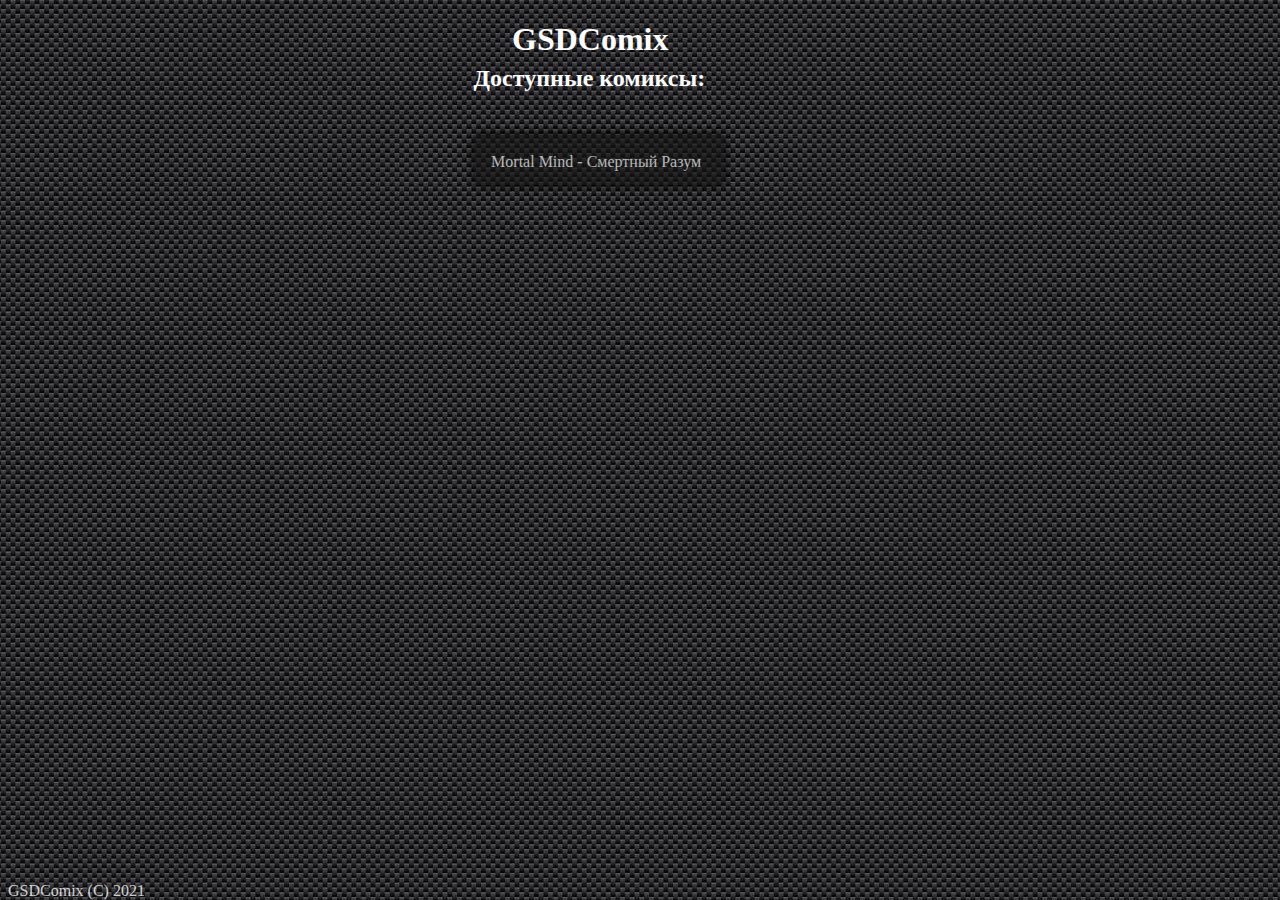
==== index.html @ 5f80e21c "none" ====
<!DOCTYPE html>
<html>
	<head>
		<meta charset="UTF-8">
		<title>GSDComix</title>
		
		<link rel="shortcut icon" type="image/x-icon" href="favicon.ico?">
		<link rel="stylesheet" href="css/pages.css">
		<script src="js/main.js"></script>
	</head>
	
	<body style = "background-image: url(media/bgimage.jpg);">
		
		<div class = "title_text ctx"><h1>GSDComix</h1></div>
		<div class = "cmx ctx"><h2>Доступные комиксы:</h2></div>
		
		<div class = "btn mmind ctx" onclick = "cnav('story/mortalmind/index.html', '.btn');">
			<div class = "btn_text unselectable">
				Mortal Mind - Смертный	Разум
			</div>
		</div>
		
		<div class = "copyright"><a href = "https://vk.com/gpurrdy">GSDComix (C) 2021</a></div>
	</body>
</html>
---- css/pages.css ----
.ctx {
	position: absolute;
	top: 0px;
	
	color: rgb(255, 255, 255);
}

.title_text {
	left: 40%;
}

.copyright {
	position: absolute;
	bottom: 0px;
}

.cmx {
	left: 37%;
	top: 5%;
}

.mmind {
	left: 37%;
	top: 15%;
}

.btn {
	width: 250px;
	height: 50px;
	border-radius: 5px;
	background-color: rgba(20, 20, 20, 0.6);
	box-shadow: 0 0 10px rgba(0, 0, 0, 0.9);
}

.unselectable {
  -webkit-touch-callout: none;
  user-select: none;
}

.btn_text {
	position: relative;
	top: 35%;
	left: 7%;
	
	color: rgba(255, 255, 255, 0.7);
}

A {
	text-decoration: none;
	color: rgba(255, 255, 255, 0.8)
}

A:active {
	color: rgba(207, 3, 252, 0.5)
}
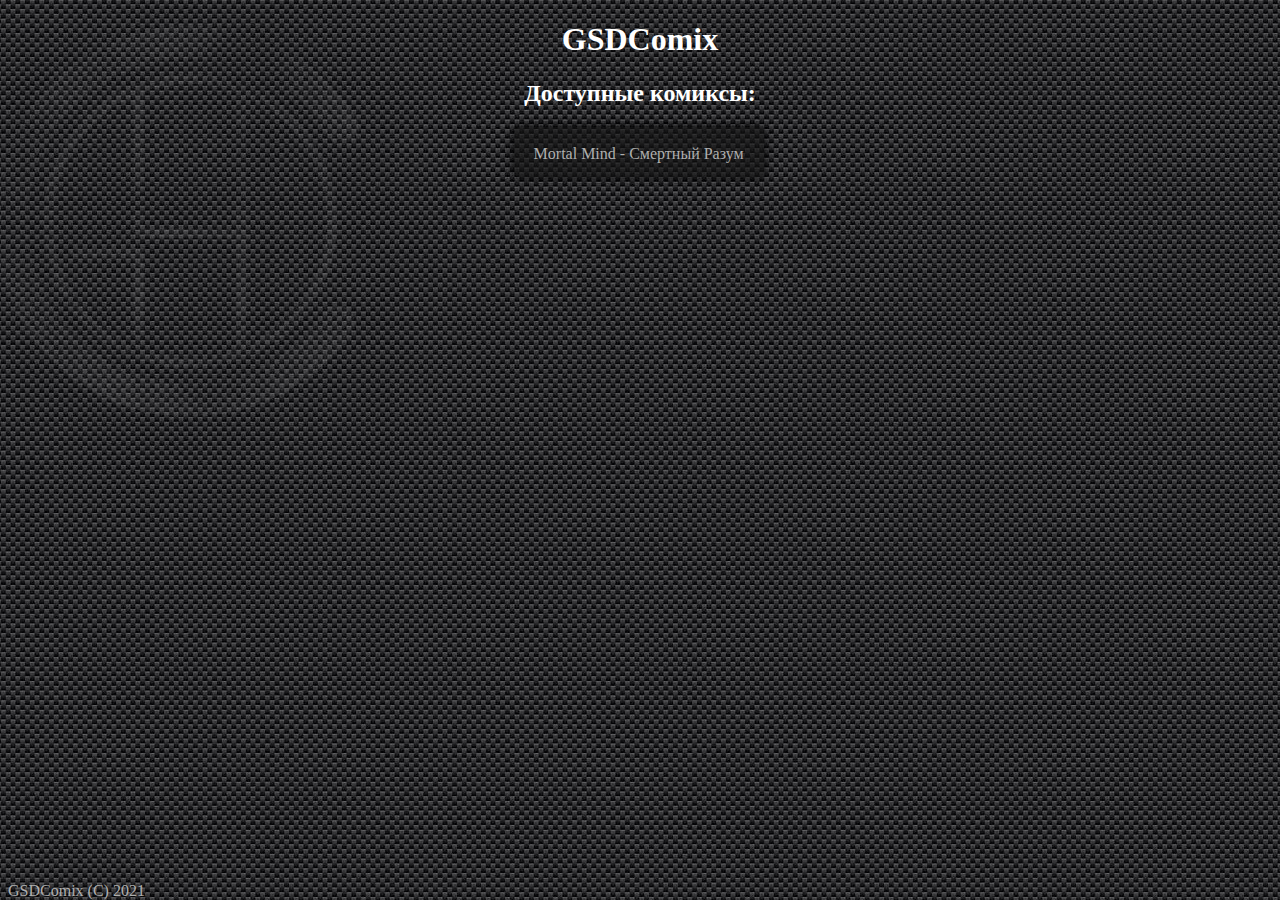
==== commit 52035518: "updated styles, added background logo image" ====
--- a/index.html
+++ b/index.html
@@ -10,16 +10,31 @@
 	</head>
 	
 	<body style = "background-image: url(media/bgimage.jpg);">
-		
-		<div class = "title_text ctx"><h1>GSDComix</h1></div>
-		<div class = "cmx ctx"><h2>Доступные комиксы:</h2></div>
-		
-		<div class = "btn mmind ctx" onclick = "cnav('story/mortalmind/index.html', '.btn');">
-			<div class = "btn_text unselectable">
-				Mortal Mind - Смертный	Разум
+		<div class = 'content-wrapper'>
+			<!-- Misc -->
+			<img class = "bglogo" src = "media/bglogo.png">
+			<div class = "tlt"><h1><font color = '#ffffff'>GSDComix</font></h1></div>
+			<div class = "tlt t1"><h2><font color = '#ffffff'>Доступные комиксы:</font></h2></div>
+			
+			<!-- Кнопка (Mortal Mind) -->
+			<div class = "btn mmind-open" onclick = "cnav('story/mortalmind/index.html', '.btn');">
+				<div class = "unselectable">
+					<font color = '#afafaf'>
+						<br>Mortal Mind - Смертный	Разум
+					</font>
+				</div>
 			</div>
+
 		</div>
-		
-		<div class = "copyright"><a href = "https://vk.com/gpurrdy">GSDComix (C) 2021</a></div>
+
+		<!-- Copyright -->
+		<div class = "copyright">
+			<a href = "https://vk.com/gpurrdy">
+				<font color = '#afafaf'>
+					GSDComix (C) 2021
+				</font>
+			</a>
+		</div>
+
 	</body>
 </html>--- a/css/pages.css
+++ b/css/pages.css
@@ -1,27 +1,15 @@
-.ctx {
-	position: absolute;
-	top: 0px;
-	
-	color: rgb(255, 255, 255);
+.content-wrapper {
+	left: 50px;
+	text-align: center;
 }
 
-.title_text {
-	left: 40%;
-}
-
-.copyright {
+.bglogo {
+	width: 50ch;
+	height: 50ch;
+	left: -10px;
 	position: absolute;
-	bottom: 0px;
-}
-
-.cmx {
-	left: 37%;
-	top: 5%;
-}
-
-.mmind {
-	left: 37%;
-	top: 15%;
+	overflow: show;
+	opacity: 0.1;
 }
 
 .btn {
@@ -32,17 +20,19 @@
 	box-shadow: 0 0 10px rgba(0, 0, 0, 0.9);
 }
 
+.mmind-open {
+	position: relative;
+	left: 40%;
+}
+
 .unselectable {
   -webkit-touch-callout: none;
   user-select: none;
 }
 
-.btn_text {
-	position: relative;
-	top: 35%;
-	left: 7%;
-	
-	color: rgba(255, 255, 255, 0.7);
+.copyright {
+	position: absolute;
+	bottom: 0px;
 }
 
 A {
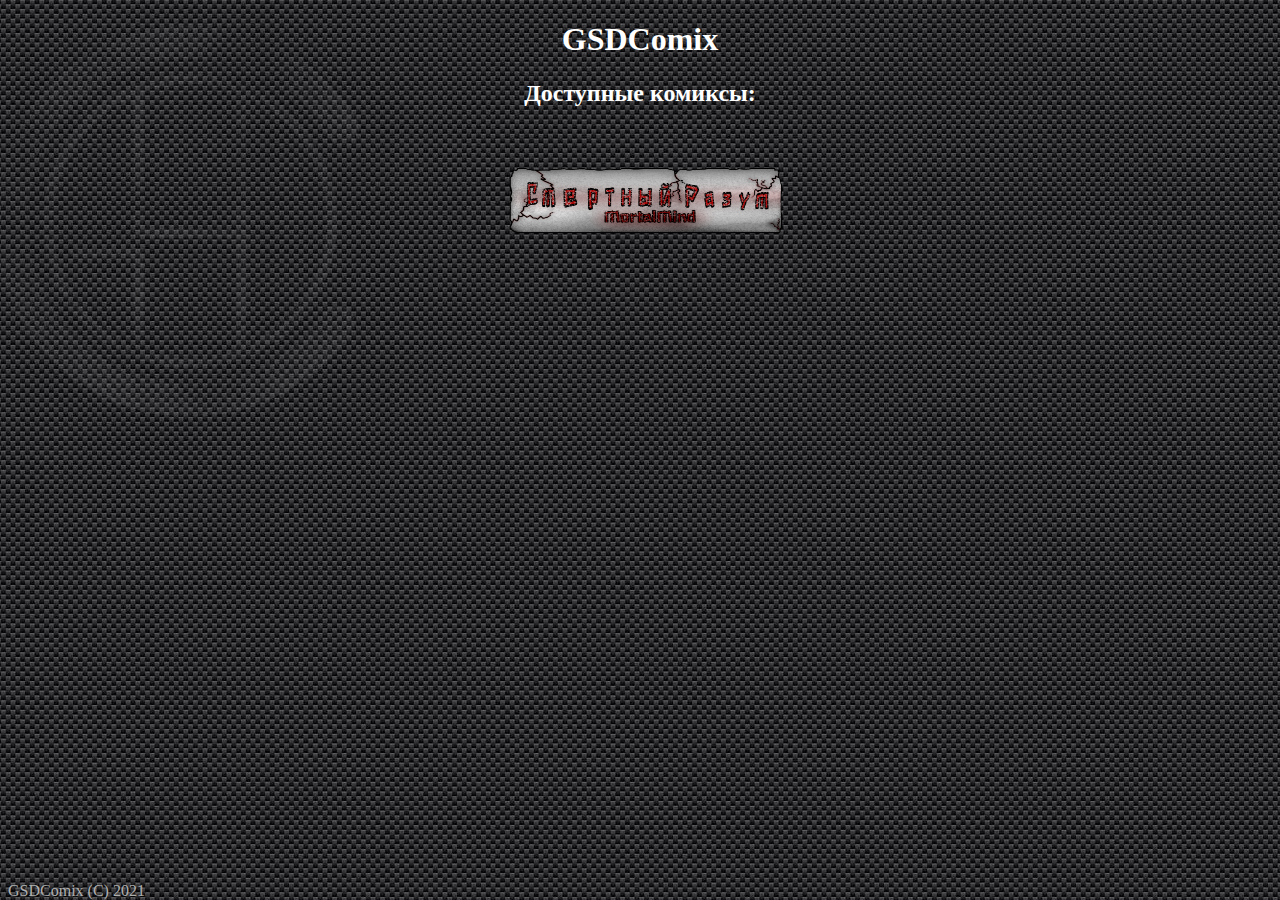
==== commit 902561ad: "added mortalmind button" ====
--- a/index.html
+++ b/index.html
@@ -17,14 +17,7 @@
 			<div class = "tlt t1"><h2><font color = '#ffffff'>Доступные комиксы:</font></h2></div>
 			
 			<!-- Кнопка (Mortal Mind) -->
-			<div class = "btn mmind-open" onclick = "cnav('story/mortalmind/index.html', '.btn');">
-				<div class = "unselectable">
-					<font color = '#afafaf'>
-						<br>Mortal Mind - Смертный	Разум
-					</font>
-				</div>
-			</div>
-
+			<img class = "mmind-btn-im mmind-open" src = "media/mmind_btn_img.png" onclick = "nav('story/mortalmind/index.html');">
 		</div>
 
 		<!-- Copyright -->
--- a/css/pages.css
+++ b/css/pages.css
@@ -1,6 +1,11 @@
 .content-wrapper {
 	left: 50px;
 	text-align: center;
+}
+
+.mmind-btn-im {
+	width: 300px;
+	height: 150px;
 }
 
 .bglogo {
@@ -10,6 +15,16 @@
 	position: absolute;
 	overflow: show;
 	opacity: 0.1;
+}
+
+.im404 {
+	width: 100ch;
+	height: 100ch;
+}
+
+.txt404 {
+	color: rgba(245, 139, 139, 0.9);
+	background-color: rgba(0, 0, 0, 0.4);
 }
 
 .btn {
@@ -22,7 +37,7 @@
 
 .mmind-open {
 	position: relative;
-	left: 40%;
+	left: 5px;
 }
 
 .unselectable {
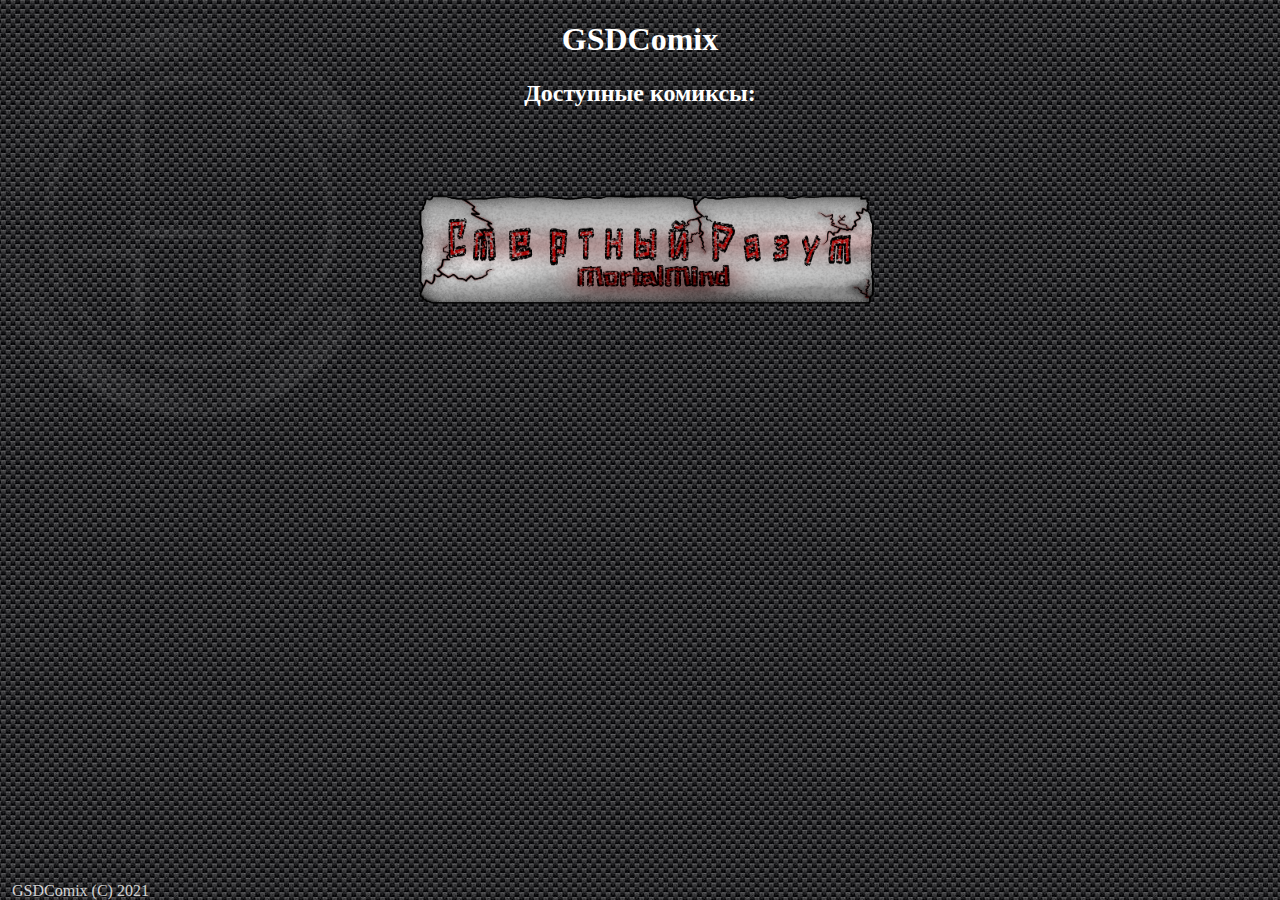
==== commit b67db4b5: "null" ====
--- a/index.html
+++ b/index.html
@@ -17,12 +17,13 @@
 			<div class = "tlt t1"><h2><font color = '#ffffff'>Доступные комиксы:</font></h2></div>
 			
 			<!-- Кнопка (Mortal Mind) -->
-			<img class = "mmind-btn-im mmind-open" src = "media/mmind_btn_img.png" onclick = "nav('story/mortalmind/index.html');">
+			<img class = "mmind-btn-im" src = "media/mmind_btn_img.png" onclick = "nav('story/mortalmind/index.html');">
 		</div>
 
 		<!-- Copyright -->
 		<div class = "copyright">
 			<a href = "https://vk.com/gpurrdy">
+				<img src = ""
 				<font color = '#afafaf'>
 					GSDComix (C) 2021
 				</font>
--- a/css/pages.css
+++ b/css/pages.css
@@ -4,8 +4,15 @@
 }
 
 .mmind-btn-im {
-	width: 300px;
-	height: 150px;
+	position: relative;
+	left: 5px;
+	cursor: pointer;
+	width: 500px;
+	height: 250px;
+}
+
+.devbar {
+
 }
 
 .bglogo {
@@ -35,11 +42,6 @@
 	box-shadow: 0 0 10px rgba(0, 0, 0, 0.9);
 }
 
-.mmind-open {
-	position: relative;
-	left: 5px;
-}
-
 .unselectable {
   -webkit-touch-callout: none;
   user-select: none;
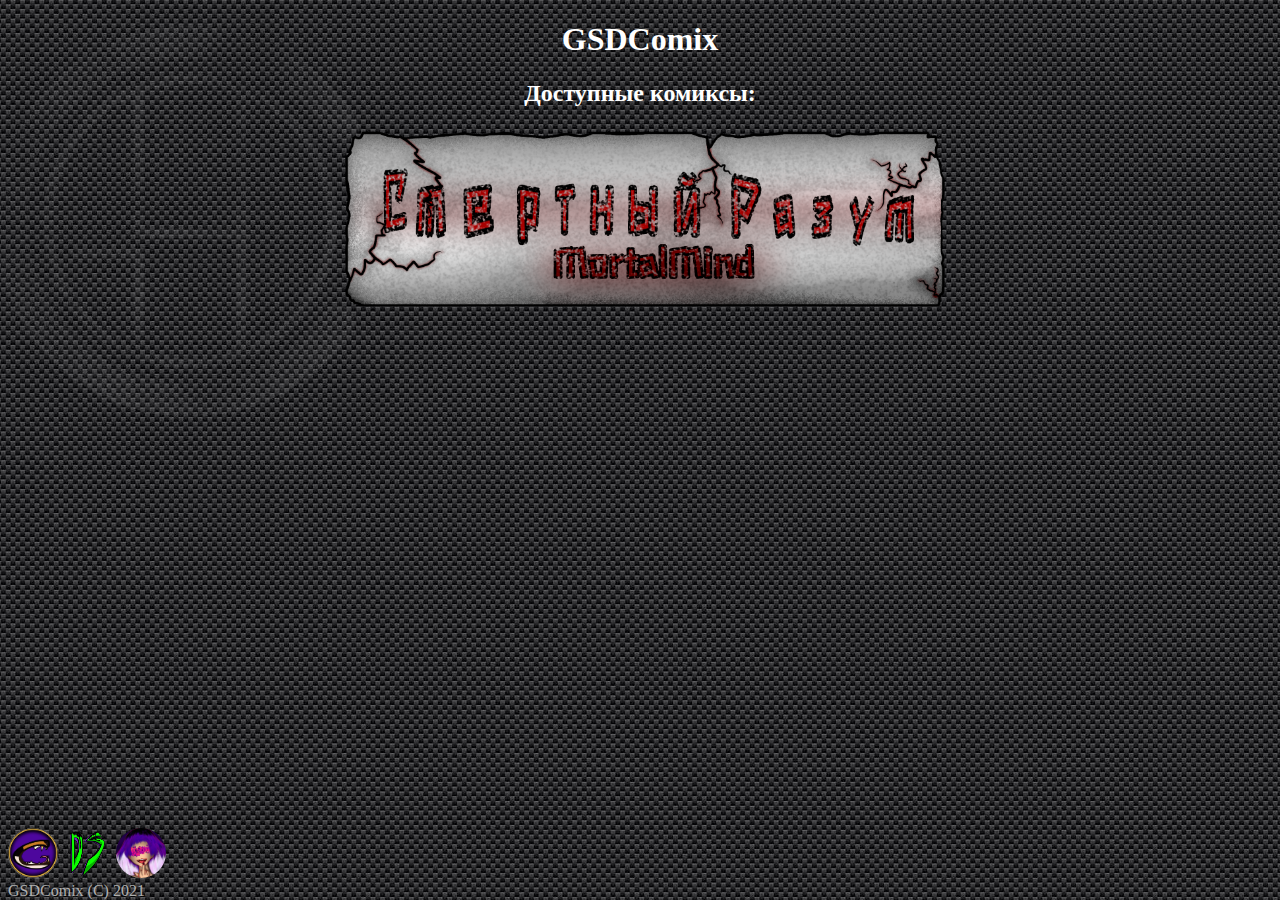
==== commit c1d7fc2d: "added developers bar" ====
--- a/index.html
+++ b/index.html
@@ -22,8 +22,11 @@
 
 		<!-- Copyright -->
 		<div class = "copyright">
+			<a href = "https://vk.com/basiliocat"><img class = "dev-bar-ico" src = "media/devlogo/gpurrdy.jpg"></a>
+			<a href = "https://vk.com/tvoya_duro4k"><img class = "dev-bar-ico" src = "media/devlogo/desata.png"></a>
+			<a href = "https://vk.com/stearells"><img class = "dev-bar-ico" src = "media/devlogo/stearells.jpg"></a>
+			<br>
 			<a href = "https://vk.com/gpurrdy">
-				<img src = ""
 				<font color = '#afafaf'>
 					GSDComix (C) 2021
 				</font>
--- a/css/pages.css
+++ b/css/pages.css
@@ -7,12 +7,14 @@
 	position: relative;
 	left: 5px;
 	cursor: pointer;
-	width: 500px;
-	height: 250px;
+	width: 600px;
+	height: 180px;
 }
 
-.devbar {
-
+.dev-bar-ico {
+	width: 50px;
+	height: 50px;
+	border-radius: 100%;
 }
 
 .bglogo {
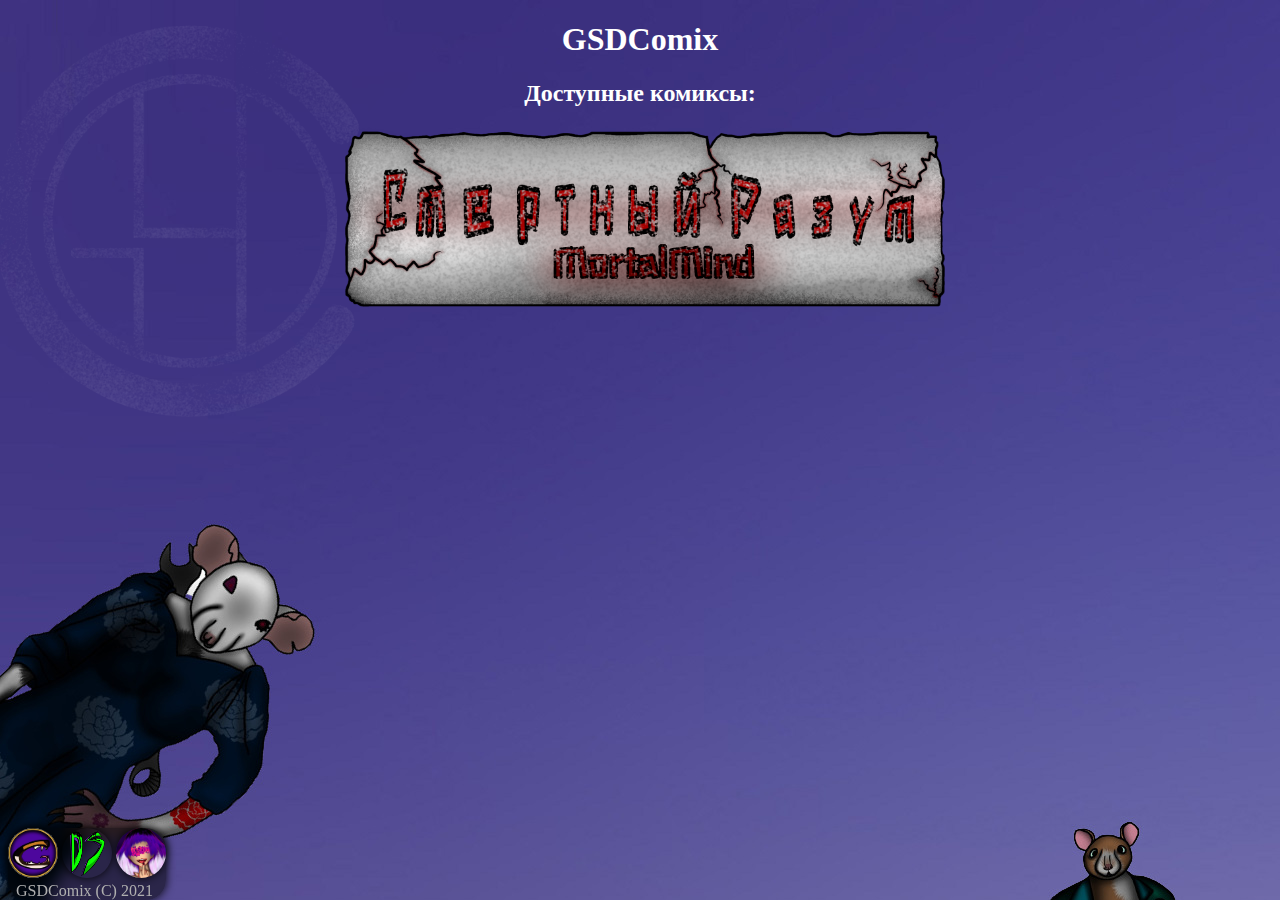
==== commit e4edeead: "global update #1" ====
--- a/index.html
+++ b/index.html
@@ -6,6 +6,7 @@
 		
 		<link rel="shortcut icon" type="image/x-icon" href="favicon.ico?">
 		<link rel="stylesheet" href="css/pages.css">
+		<link rel="stylesheet" href="css/styles.css">
 		<script src="js/main.js"></script>
 	</head>
 	
@@ -22,13 +23,13 @@
 
 		<!-- Copyright -->
 		<div class = "copyright">
-			<a href = "https://vk.com/basiliocat"><img class = "dev-bar-ico" src = "media/devlogo/gpurrdy.jpg"></a>
-			<a href = "https://vk.com/tvoya_duro4k"><img class = "dev-bar-ico" src = "media/devlogo/desata.png"></a>
-			<a href = "https://vk.com/stearells"><img class = "dev-bar-ico" src = "media/devlogo/stearells.jpg"></a>
+			<a href = "https://vk.com/basiliocat"><img class = "dev-bar-ico" src = "../../media/devlogo/gpurrdy.jpg"></a>
+			<a href = "https://vk.com/tvoya_duro4k"><img class = "dev-bar-ico" src = "../../media/devlogo/desata.png"></a>
+			<a href = "https://vk.com/stearells"><img class = "dev-bar-ico" src = "../../media/devlogo/stearells.jpg"></a>
 			<br>
 			<a href = "https://vk.com/gpurrdy">
 				<font color = '#afafaf'>
-					GSDComix (C) 2021
+					  GSDComix (C) 2021
 				</font>
 			</a>
 		</div>
--- a/css/pages.css
+++ b/css/pages.css
@@ -15,6 +15,16 @@
 	width: 50px;
 	height: 50px;
 	border-radius: 100%;
+	box-shadow: 0 0 10px rgba(0, 0, 0, 0.9);
+
+}
+
+.preview {
+	text-align: center;
+	background-color: rgba(0, 0, 0, 0.5);
+	color: #afafaf;
+	border-radius: 20px;
+	backdrop-filter: blur(8px);
 }
 
 .bglogo {
@@ -36,12 +46,23 @@
 	background-color: rgba(0, 0, 0, 0.4);
 }
 
+.to-index-btn {
+	position: absolute;
+	background-color: rgba(0, 0, 0, 0.5);
+	border-radius: 8px;
+	backdrop-filter: blur(8px);
+	left: 5px;
+	top: 5px;
+	width: 100px;
+	height: 20px;
+	text-align: center;
+}
+
 .btn {
 	width: 250px;
 	height: 50px;
 	border-radius: 5px;
 	background-color: rgba(20, 20, 20, 0.6);
-	box-shadow: 0 0 10px rgba(0, 0, 0, 0.9);
 }
 
 .unselectable {
@@ -52,6 +73,10 @@
 .copyright {
 	position: absolute;
 	bottom: 0px;
+	background-color: rgba(0, 0, 0, 0.5);
+	border-radius: 20px;
+	backdrop-filter: blur(8px);
+	box-shadow: 0 0 10px rgba(0, 0, 0, 0.9);
 }
 
 A {
--- a/css/styles.css
+++ b/css/styles.css
@@ -0,0 +1,12 @@
+@keyframes animatedBackground {
+    0% {background-position: 0 0;}
+    50% {background-position: -300px -600px;}
+    100% {background-position: 0px 0px;}
+}
+
+body{
+	background-image: url(bgimage.jpg);
+    background-repeat: no-repeat;
+    background-color: #290035;
+	animation: animatedBackground 120s linear infinite;
+}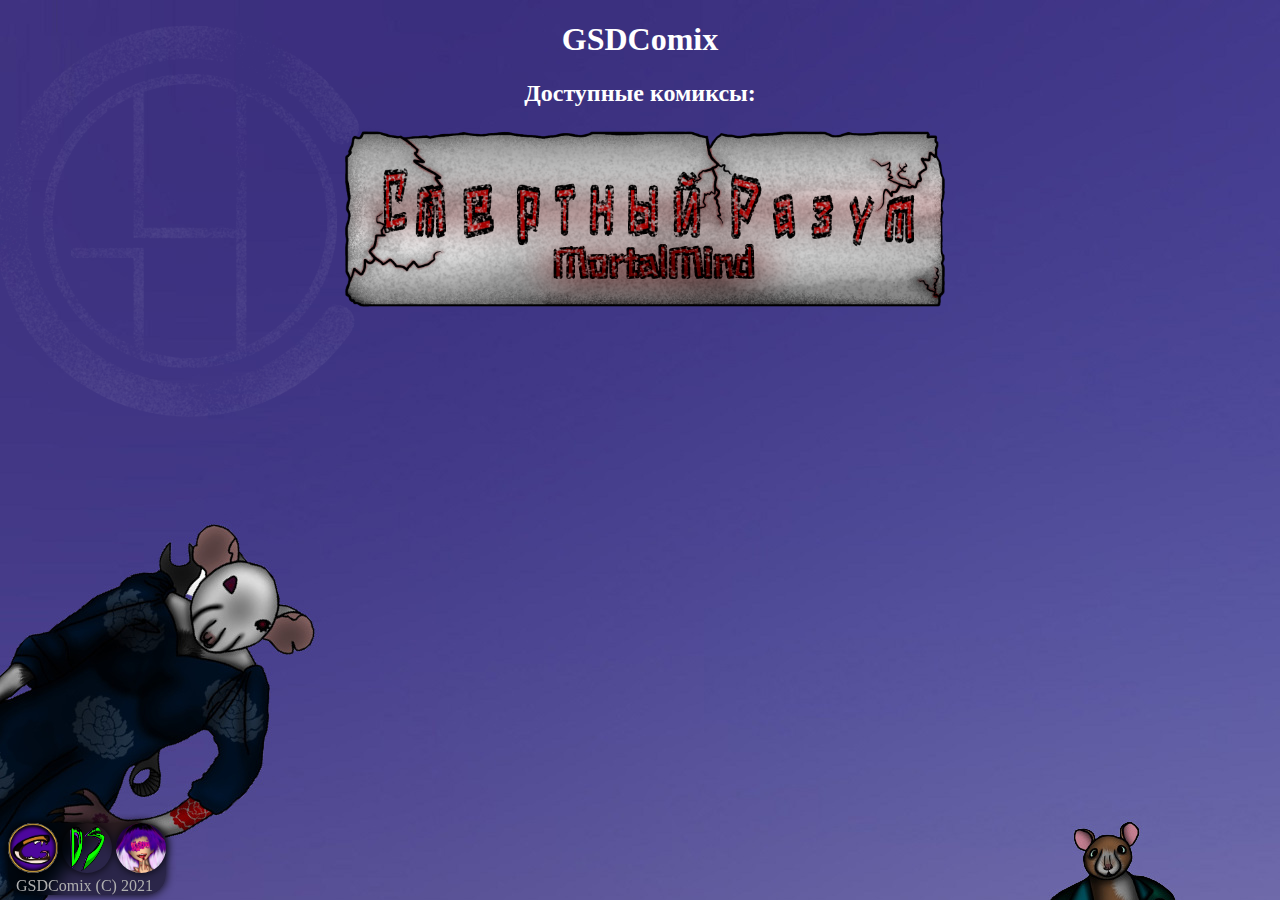
==== commit aa3497ce: "fixed copyright" ====
--- a/index.html
+++ b/index.html
@@ -23,9 +23,9 @@
 
 		<!-- Copyright -->
 		<div class = "copyright">
-			<a href = "https://vk.com/basiliocat"><img class = "dev-bar-ico" src = "../../media/devlogo/gpurrdy.jpg"></a>
-			<a href = "https://vk.com/tvoya_duro4k"><img class = "dev-bar-ico" src = "../../media/devlogo/desata.png"></a>
-			<a href = "https://vk.com/stearells"><img class = "dev-bar-ico" src = "../../media/devlogo/stearells.jpg"></a>
+			<a href = "https://vk.com/basiliocat"><img class = "dev-bar-ico" src = "media/devlogo/gpurrdy.jpg"></a>
+			<a href = "https://vk.com/tvoya_duro4k"><img class = "dev-bar-ico" src = "media/devlogo/desata.png"></a>
+			<a href = "https://vk.com/stearells"><img class = "dev-bar-ico" src = "media/devlogo/stearells.jpg"></a>
 			<br>
 			<a href = "https://vk.com/gpurrdy">
 				<font color = '#afafaf'>
--- a/css/pages.css
+++ b/css/pages.css
@@ -72,7 +72,7 @@
 
 .copyright {
 	position: absolute;
-	bottom: 0px;
+	bottom: 5px;
 	background-color: rgba(0, 0, 0, 0.5);
 	border-radius: 20px;
 	backdrop-filter: blur(8px);
